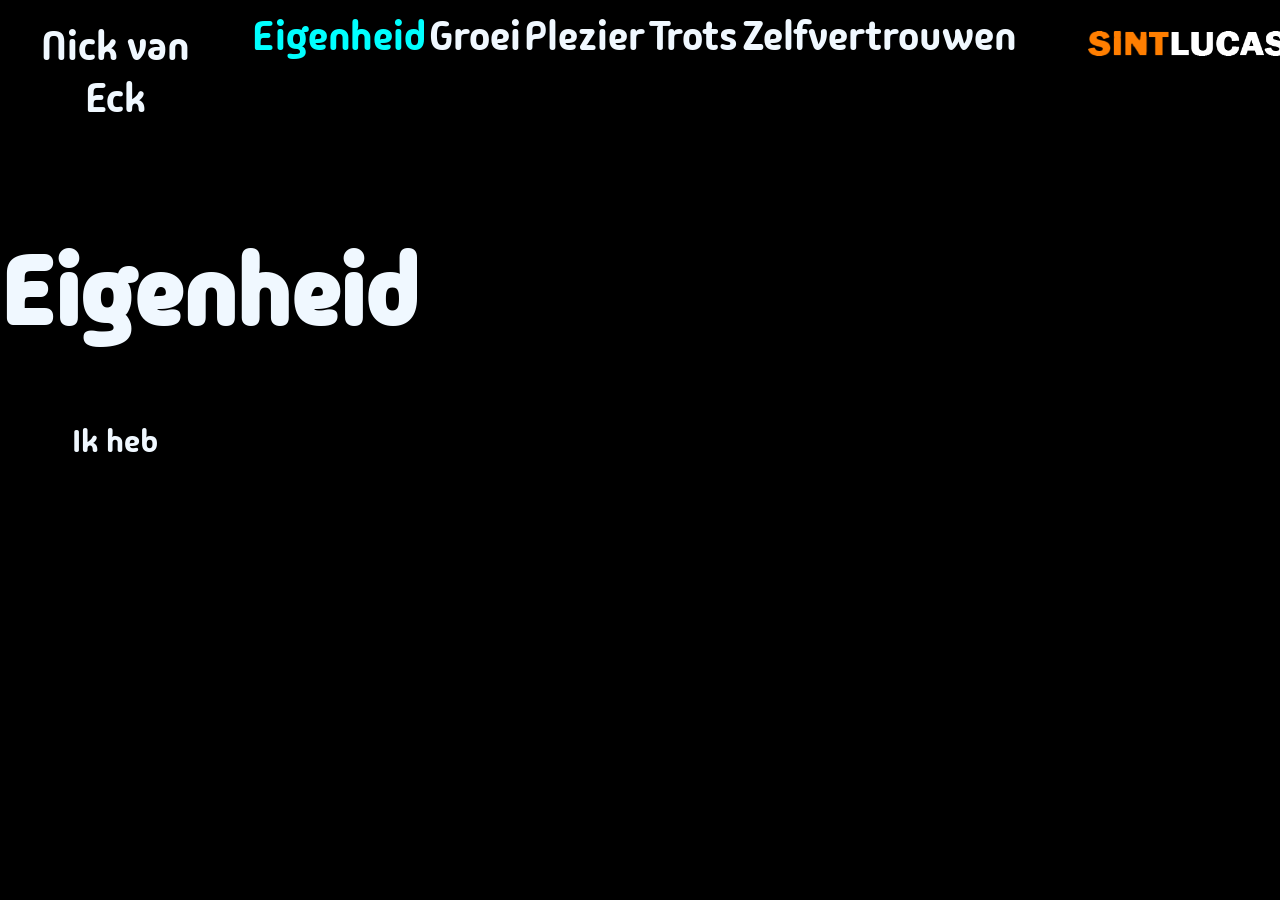
==== eigenheid.html @ 8953dcd2 "Initial commit" ====
<!DOCTYPE html>
<html lang="en">

<head>
    <meta charset="UTF-8">
    <meta name="viewport" content="width=device-width, initial-scale=1.0">
    <link rel="stylesheet" href="css/main.css">
    <link rel="preconnect" href="https://fonts.googleapis.com">
    <link rel="preconnect" href="https://fonts.gstatic.com" crossorigin>
    <link href="https://fonts.googleapis.com/css2?family=Madimi+One&display=swap" rel="stylesheet">
    <title>Nick van Eck</title>
</head>

<body>
    <!--navbar-->
    <div id="Namenav">
        <a href="">Nick van Eck</a>
    </div>
    <div id="navbar">
        <div id="eigenheid">
            <div id="Active">
                <a href="eigenheid.html">Eigenheid</a>
            </div>
        </div>
        <div id="groei">
            <a href="groei.html">Groei</a>
        </div>
        <div id="plezier">
            <a href="plezier.html">Plezier</a>
        </div>
        <div id="trots">
                <a href="trots.html">Trots</a>
        </div>
        <div id="zelfvertrouwen">
            <a href="zelfvertrouwen.html">Zelfvertrouwen</a>
        </div>
    </div>
    <div id="Sintlucas">
        <a href="https://www.sintlucas.nl/" target="_blank"><img src="assets/img/SiNTLUCAS.png" width="200px"
                height="auto" alt="Logo Sint Lucas"></img></a>

    </div>
    <div>
        <h1 class="title">Eigenheid</h1>
        <p class="text">Ik heb</p>
    </div>
</div>
   
    
</body>

</html>
---- css/main.css ----
body {
    display: grid;
    grid-template-columns: 18% 60% auto;
    grid-template-rows: auto 80% auto;
    gap: 20px;
    margin: 0px;
    background-color: #000000;
}

.madimi-one-regular {
    font-family: "Madimi One", sans-serif;
    font-weight: 400;
    font-style: normal;
}

#navbar {
    grid-column-start: 2;
    grid-row-start: 1;
    text-align: center;
    display: flex;

}

#Sintlucas {
    grid-column-start: 3;
    grid-row-start: 1;
    text-align: center;
    margin: 30px auto auto 20%;

}

#eigenheid {
    margin: 10px auto auto auto;

}

#groei {
    margin: 10px auto;
}

#plezier {
    margin: 10px auto;
}

#trots {
    margin: 10px auto;
}

#zelfvertrouwen {
    margin: 10px auto;
}

#Namenav {
    grid-column-start: 1;
    grid-row-start: 1;
    text-align: center;
    display: flex;
    margin: 20px 40px;
}

#Namenav a {
    color: aliceblue;
    font-size: 250%;
    font-family: "Madimi One";
    text-decoration: none;
    list-style: none;
}

#navbar a {
    color: aliceblue;
    font-size: 250%;
    font-family: "Madimi One";
    text-decoration: none;
    list-style: none;
}

#navbar :active {
    color: aqua;
}

#navbar :hover {
    color: aqua;
}

#Active a {
    color: aqua;
}

.title {


    color: aliceblue;
    font-size: 600%;
    font-family: "Madimi One";
    text-align: center;
}
.text {

    color: aliceblue;
    font-size: 200%;
    font-family: "Madimi One";
    text-align: center;
}
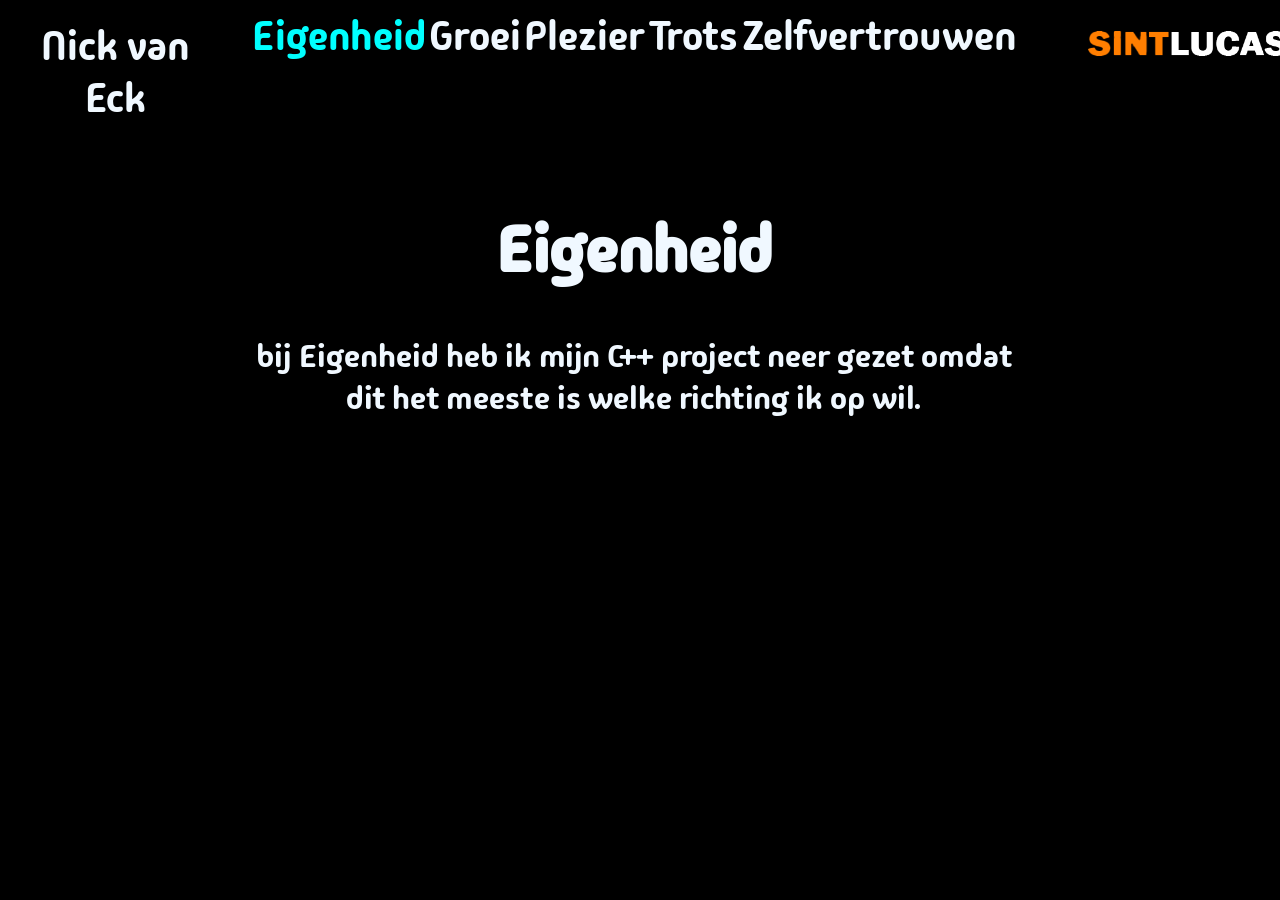
==== commit b160131e: "trots maken maak trots af" ====
--- a/eigenheid.html
+++ b/eigenheid.html
@@ -40,9 +40,10 @@
                 height="auto" alt="Logo Sint Lucas"></img></a>
 
     </div>
-    <div>
+    <div id="text" class="text">
         <h1 class="title">Eigenheid</h1>
-        <p class="text">Ik heb</p>
+        <p>bij Eigenheid heb ik mijn C++ project neer gezet omdat dit het meeste is welke richting ik op wil.</p>
+        <p></p>
     </div>
 </div>
    
--- a/css/main.css
+++ b/css/main.css
@@ -74,11 +74,11 @@
     list-style: none;
 }
 
-#navbar :active {
+#navbar a:active {
     color: aqua;
 }
 
-#navbar :hover {
+#navbar a:hover {
     color: aqua;
 }
 
@@ -86,19 +86,25 @@
     color: aqua;
 }
 
+#text{
+    grid-row: 2;
+    grid-column: 2;
+}
+
 .title {
 
-
+    /* Adjusted to 3 */
     color: aliceblue;
-    font-size: 600%;
+    font-size: 200%;
     font-family: "Madimi One";
     text-align: center;
 }
+
 .text {
 
     color: aliceblue;
     font-size: 200%;
     font-family: "Madimi One";
     text-align: center;
+
 }
-
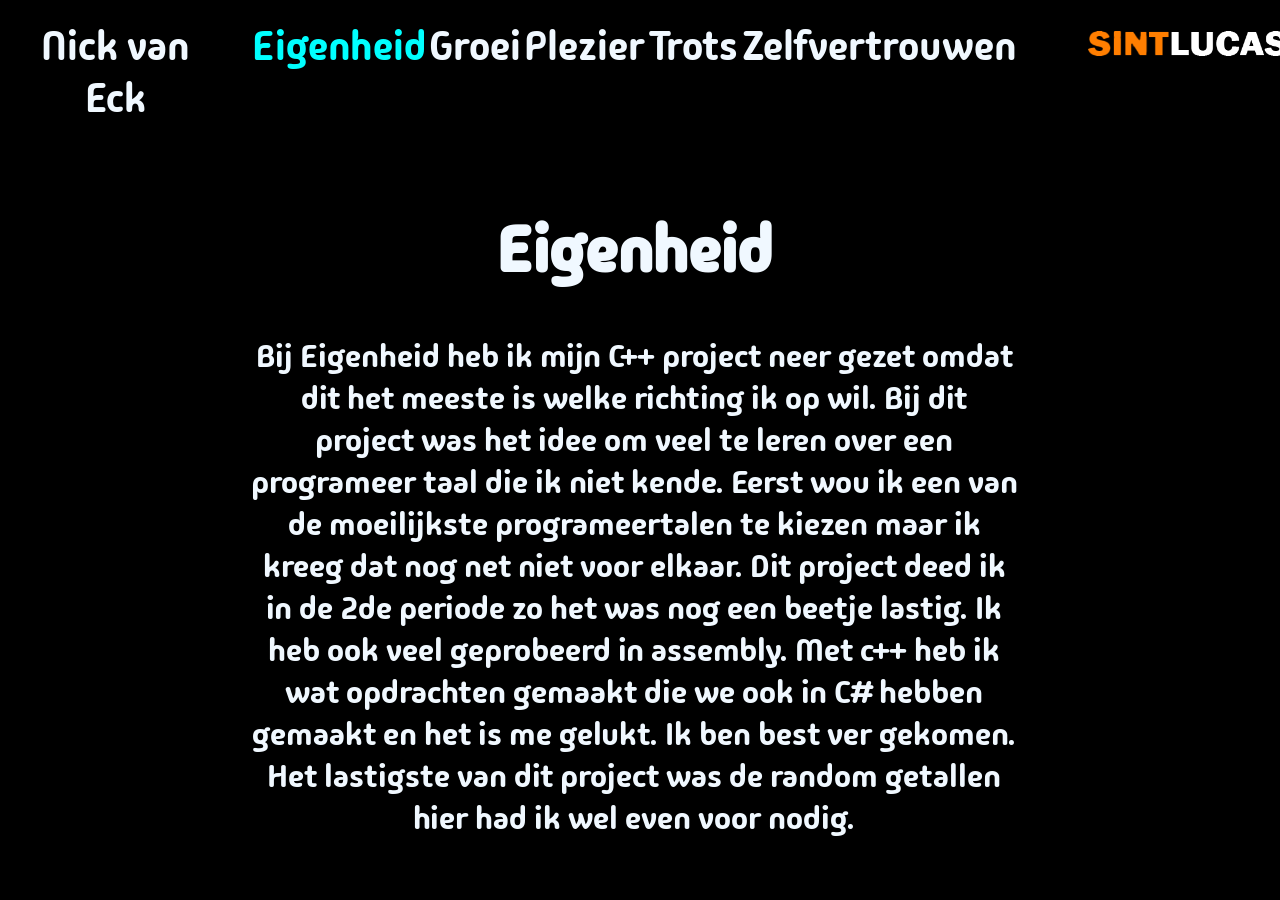
==== commit 0b6722c1: "overige foto's verwijderen en een backbutton maken in de point and click ook heb ik eigenheid helema" ====
--- a/eigenheid.html
+++ b/eigenheid.html
@@ -42,8 +42,13 @@
     </div>
     <div id="text" class="text">
         <h1 class="title">Eigenheid</h1>
-        <p>bij Eigenheid heb ik mijn C++ project neer gezet omdat dit het meeste is welke richting ik op wil.</p>
-        <p></p>
+        <p>Bij Eigenheid heb ik mijn C++ project neer gezet omdat dit het meeste is welke richting ik op wil.
+        Bij dit project was het idee om veel te leren over een programeer taal die ik niet kende.
+            Eerst wou ik een van de moeilijkste programeertalen te kiezen maar ik kreeg dat nog net niet voor elkaar.
+            Dit project deed ik in de 2de periode zo het was nog een beetje lastig. Ik heb ook veel geprobeerd in assembly.
+            Met c++ heb ik wat opdrachten gemaakt die we ook in C# hebben gemaakt en het is me gelukt. Ik ben best ver gekomen. 
+            Het lastigste van dit project was de random getallen hier had ik wel even voor nodig.
+        </p>
     </div>
 </div>
    
--- a/css/main.css
+++ b/css/main.css
@@ -30,24 +30,24 @@
 }
 
 #eigenheid {
-    margin: 10px auto auto auto;
+    margin: 20px auto auto auto;
 
 }
 
 #groei {
-    margin: 10px auto;
+    margin: 20px auto;
 }
 
 #plezier {
-    margin: 10px auto;
+    margin: 20px auto;
 }
 
 #trots {
-    margin: 10px auto;
+    margin: 20px auto;
 }
 
 #zelfvertrouwen {
-    margin: 10px auto;
+    margin: 20px auto;
 }
 
 #Namenav {
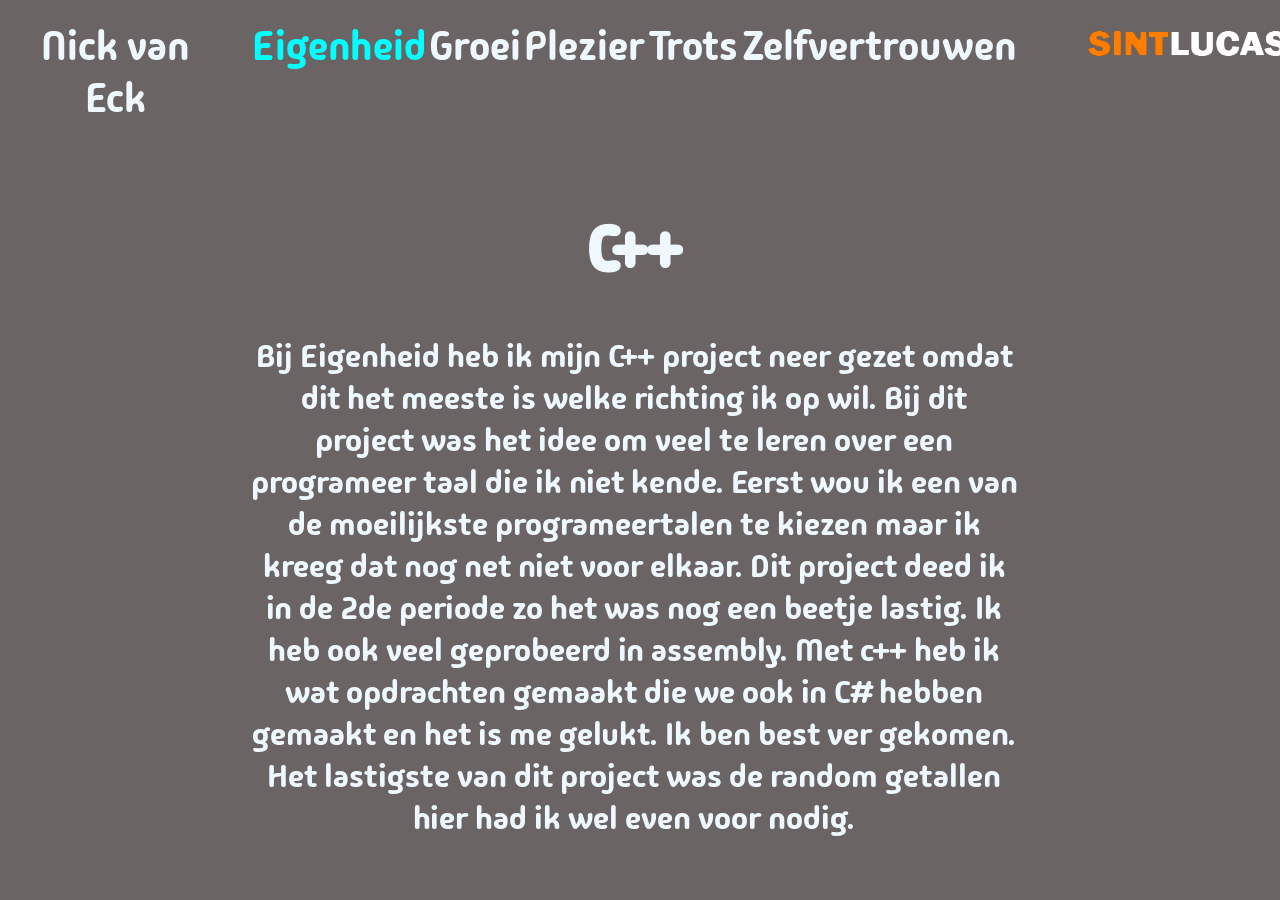
==== commit 9d17ad60: "alle informatie toevoegen hier heb ik alle info toegevoegd  over de andere pagina's" ====
--- a/eigenheid.html
+++ b/eigenheid.html
@@ -14,7 +14,7 @@
 <body>
     <!--navbar-->
     <div id="Namenav">
-        <a href="">Nick van Eck</a>
+        <a href="index.html">Nick van Eck</a>
     </div>
     <div id="navbar">
         <div id="eigenheid">
@@ -41,7 +41,7 @@
 
     </div>
     <div id="text" class="text">
-        <h1 class="title">Eigenheid</h1>
+        <h1 class="title">C++</h1>
         <p>Bij Eigenheid heb ik mijn C++ project neer gezet omdat dit het meeste is welke richting ik op wil.
         Bij dit project was het idee om veel te leren over een programeer taal die ik niet kende.
             Eerst wou ik een van de moeilijkste programeertalen te kiezen maar ik kreeg dat nog net niet voor elkaar.
--- a/css/main.css
+++ b/css/main.css
@@ -4,7 +4,7 @@
     grid-template-rows: auto 80% auto;
     gap: 20px;
     margin: 0px;
-    background-color: #000000;
+    background-color: #6a6464;
 }
 
 .madimi-one-regular {
